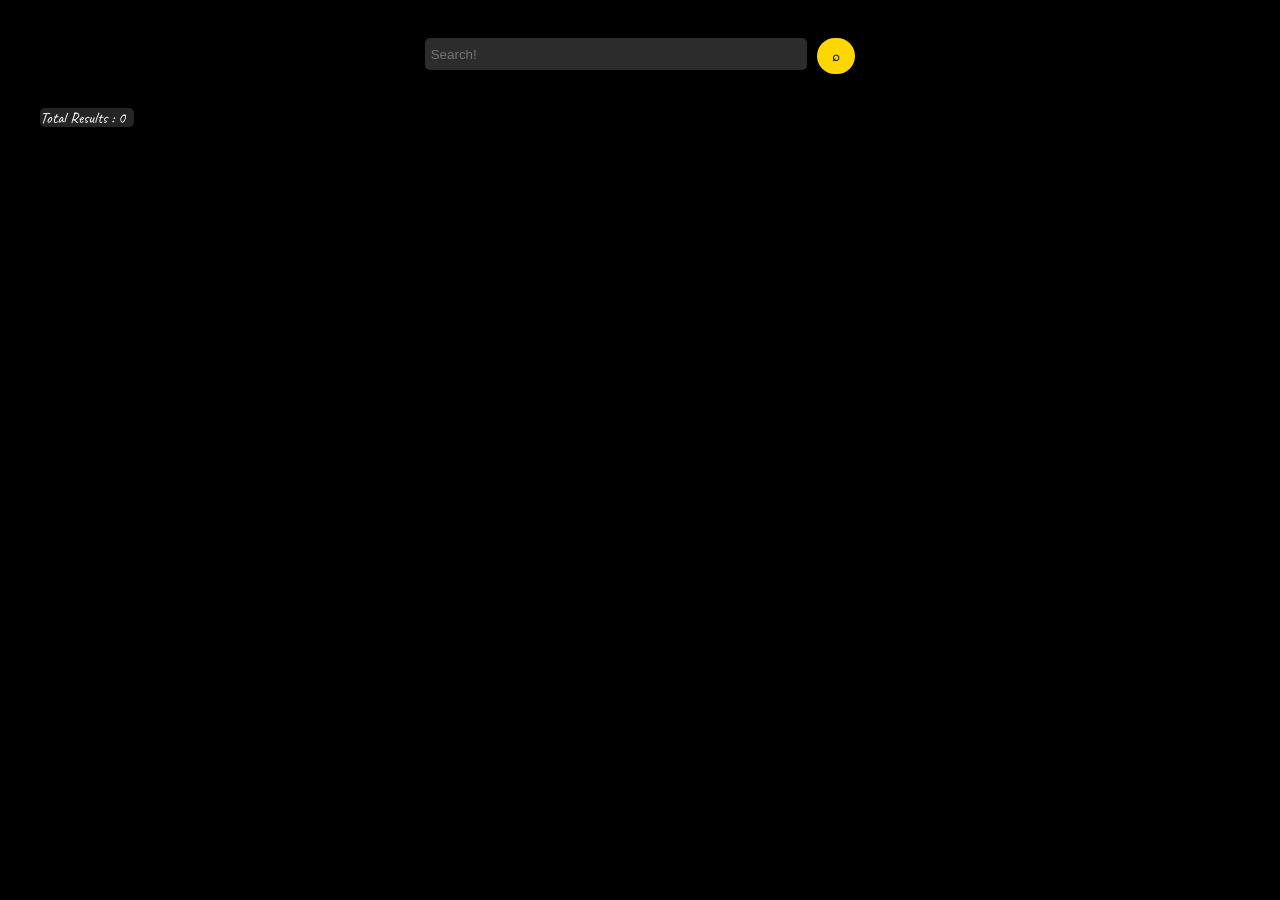
==== ANBESA.html @ b40eadc0 "Add files via upload" ====
<!DOCTYPE html>
<html lang="en">
<head>
    <meta charset="UTF-8">
    <meta name="viewport" content="width=device-width, initial-scale=1.0">
    <title>Tikur Anbesa News - Get the best news</title>
    <link rel="icon" type="image" href="assets/l.png">
    <link rel="preconnect" href="https://fonts.googleapis.com">
<link rel="preconnect" href="https://fonts.gstatic.com" crossorigin>
<link href="https://fonts.googleapis.com/css2?family=Caveat:wght@400..700&display=swap" rel="stylesheet">
    <link rel="stylesheet" href="anbesa.css">
</head>
<body>
            <center><div class="img"><img src="assets/l.png" alt=""></div></center>

    <div class="search">
        <div><center><input type="text" placeholder=" Search!" id="queryinput"></center></div><div><button onclick="fetchData()"><strong> ⌕ </strong></button></div>
    </div>
    <br>
    <p class="Totalr">Total Results : 0</p>
    <br>
    <br>
    <br>
    <ul id="info"></ul>
    <script src="anbesa.js"></script>
</body>
</html>
---- anbesa.css ----
.search{
    display: flex;
    gap: 10px;
    justify-content: center;
}
img{
 height: 150px;
}
body{
    background-color: black;
}
button{
            background-color: gold;
            font-family: Arial, Helvetica, sans-serif;
            color: rgb(27, 27, 27);
            cursor: pointer;
            border: 0;
            height: 36.2px;
            border-radius: 30px;
            border: none;
            width: 38px;
        }
        button:hover{
                background-color: rgb(247, 220, 72);
            }
            #queryinput{
            border: 1;
            font: bold;
            height: 30px;
            border-radius: 5px;
            width: 10cm;
            background-color: rgb(44, 44, 44);
            border: none;
            color: aliceblue;
        }
        body{
            color: white;
            margin: 20px;
            font: 1em sans-serif;
        }
        .scale-up-bottom {
	-webkit-animation: scale-up-bottom 1s cubic-bezier(0.390, 0.575, 0.565, 1.000) both;
	        animation: scale-up-bottom 1s cubic-bezier(0.390, 0.575, 0.565, 1.000) both;
}
/* ----------------------------------------------
 * Generated by Animista on 2025-10-31 21:26:43
 * Licensed under FreeBSD License.
 * See http://animista.net/license for more info. 
 * w: http://animista.net, t: @cssanimista
 * ---------------------------------------------- */

/**
 * ----------------------------------------
 * animation scale-up-bottom
 * ----------------------------------------
 */
@-webkit-keyframes scale-up-bottom {
  0% {
    -webkit-transform: scale(0.5);
            transform: scale(0.5);
    -webkit-transform-origin: 50% 100%;
            transform-origin: 50% 100%;
  }
  100% {
    -webkit-transform: scale(1);
            transform: scale(1);
    -webkit-transform-origin: 50% 100%;
            transform-origin: 50% 100%;
  }
}
@keyframes scale-up-bottom {
  0% {
    -webkit-transform: scale(0.5);
            transform: scale(0.5);
    -webkit-transform-origin: 50% 100%;
            transform-origin: 50% 100%;
  }
  100% {
    -webkit-transform: scale(1);
            transform: scale(1);
    -webkit-transform-origin: 50% 100%;
            transform-origin: 50% 100%;
  }
}
.error{
    color: red;
    font-family: 'Gill Sans', 'Gill Sans MT', Calibri, 'Trebuchet MS', sans-serif;

}
.errorwhy{
                    font-family: Arial, Helvetica, sans-serif;

}
.Totalr{
        display: block;
        background-color: rgb(37, 37, 37);
        text-wrap-mode: wrap;
        width: 3cm;
        height: 0.5cm;
        width: 2.5cm;
        border-radius: 5px;
        margin-left: 20px;
         font-family: "Caveat", cursive;
  font-optical-sizing: auto;
  font-weight: 400;
  font-style: normal;
}
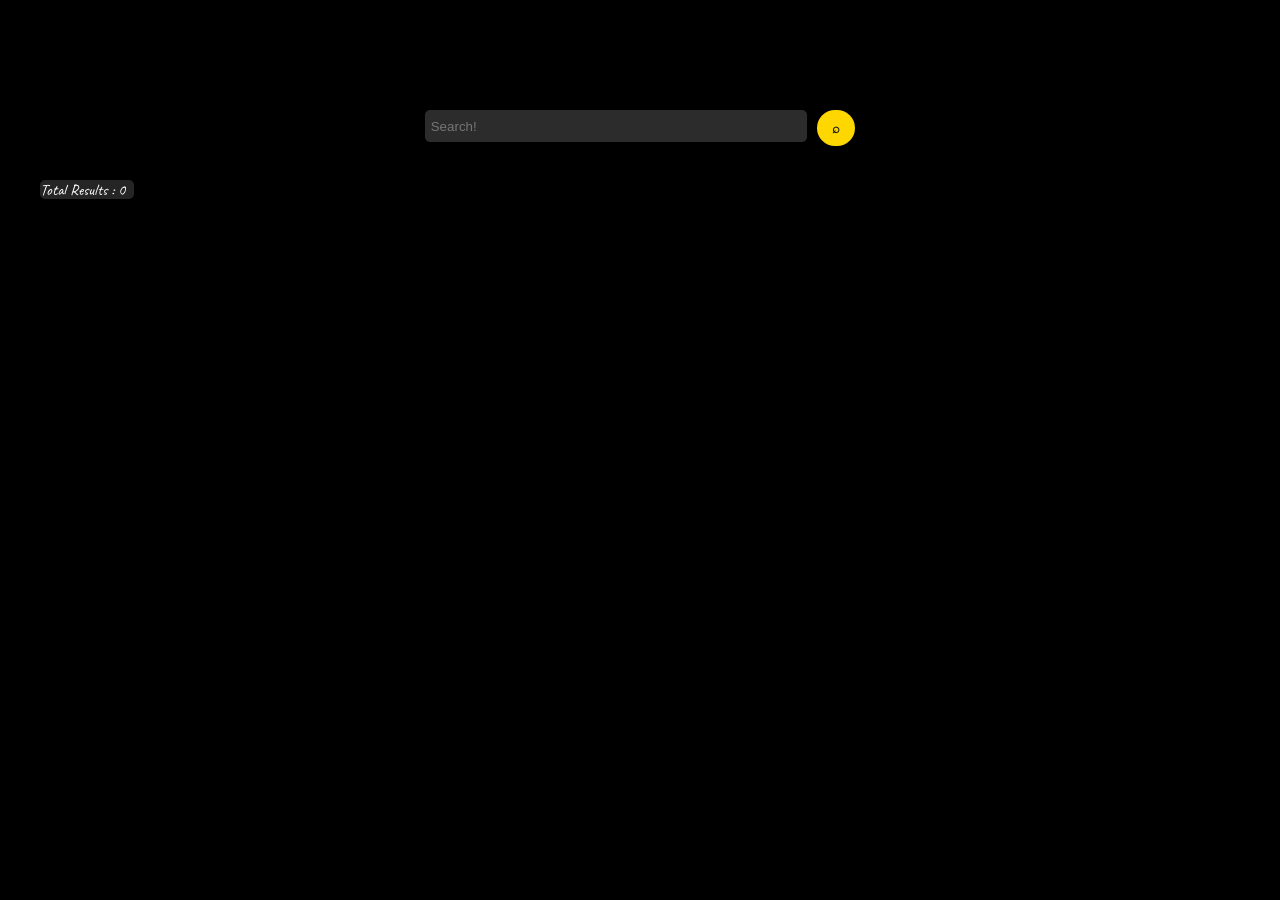
==== commit 01993bdd: "Fix HTML structure and update image source" ====
--- a/ANBESA.html
+++ b/ANBESA.html
@@ -4,13 +4,17 @@
     <meta charset="UTF-8">
     <meta name="viewport" content="width=device-width, initial-scale=1.0">
     <title>Tikur Anbesa News - Get the best news</title>
-    <link rel="icon" type="image" href="assets/l.png">
+    <link rel="icon" type="image" href="l.png">
     <link rel="preconnect" href="https://fonts.googleapis.com">
 <link rel="preconnect" href="https://fonts.gstatic.com" crossorigin>
 <link href="https://fonts.googleapis.com/css2?family=Caveat:wght@400..700&display=swap" rel="stylesheet">
     <link rel="stylesheet" href="anbesa.css">
 </head>
 <body>
+    <br>
+    <br>
+    <br>
+    <br>
             <center><div class="img"><img src="assets/l.png" alt=""></div></center>
 
     <div class="search">
@@ -24,4 +28,4 @@
     <ul id="info"></ul>
     <script src="anbesa.js"></script>
 </body>
-</html>+</html>
